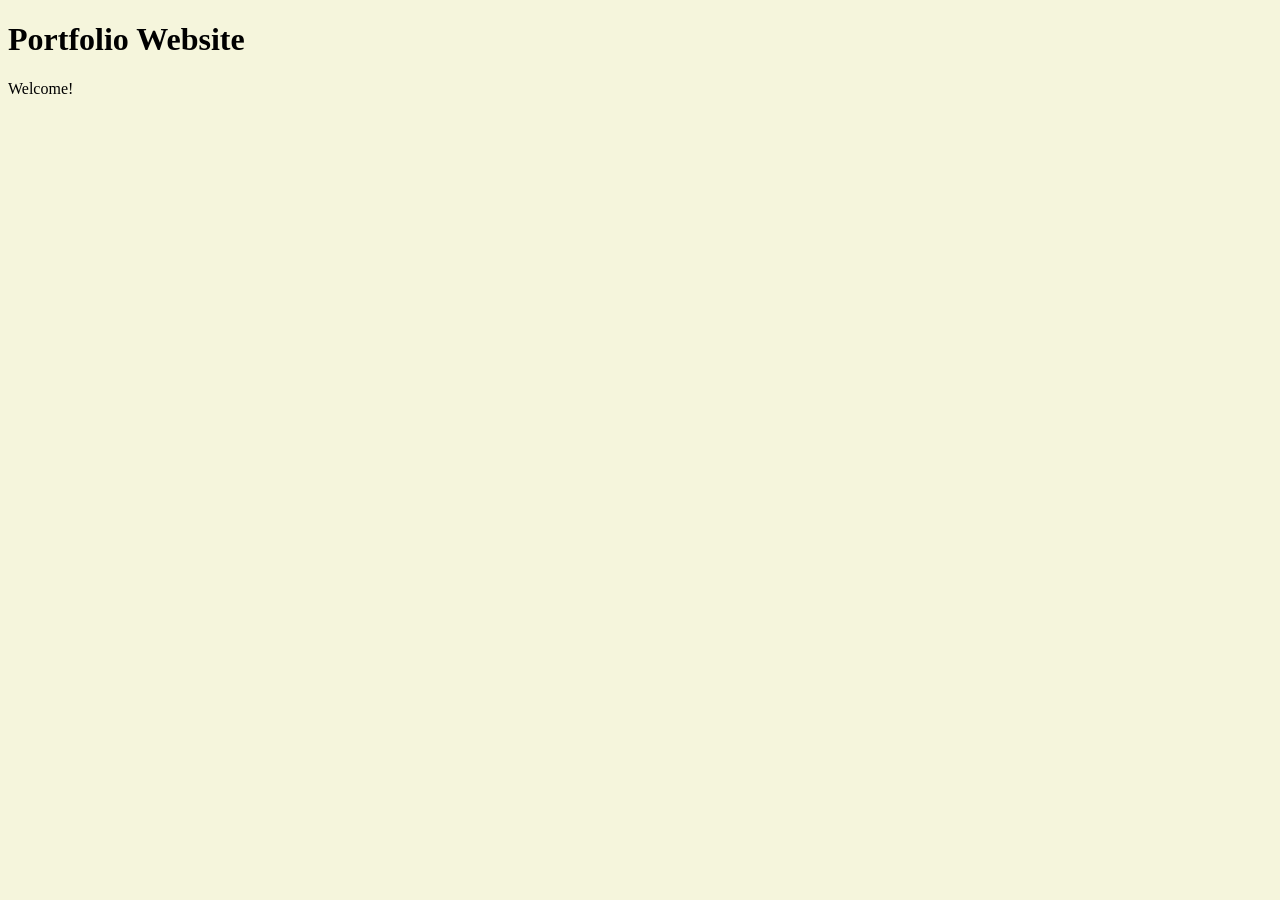
==== CSS/index.html @ 4152d2d2 "Made my initial commit through vscode" ====
<!DOCTYPE html>
<html lang="en">
<head>
    <meta charset="UTF-8">
    <meta name="viewport" content="width=device-width, initial-scale=1.0">
    <link rel="stylesheet" href="Style.css">
    <title>Portfolio Website 2026</title>

</head>
<body>
    <h1>Portfolio Website</h1>
    <p>Welcome!</p>

</body>
</html>
---- CSS/Style.css ----
body{
    background-color:beige; 
}

/* Beige color could be used */
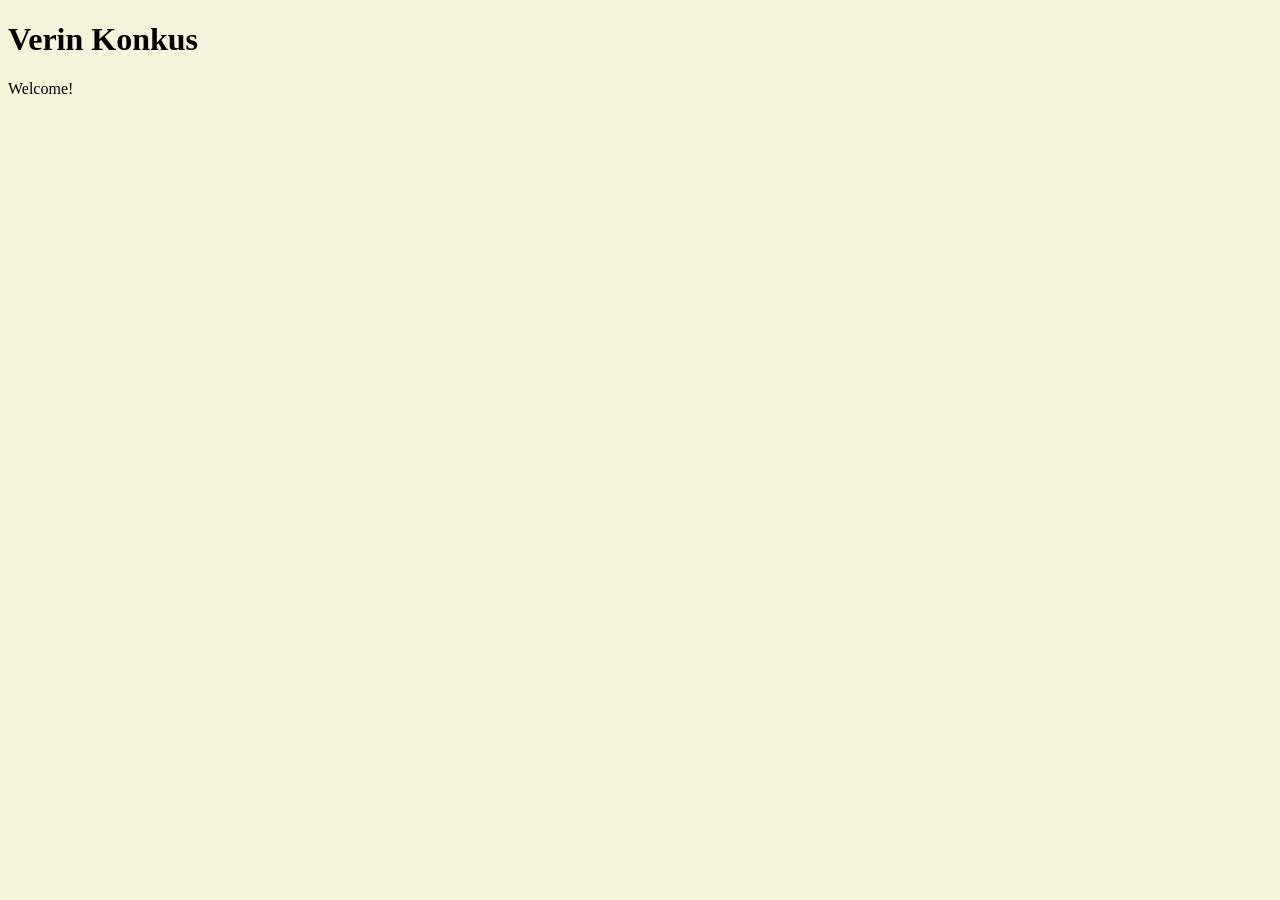
==== commit 943ff558: "Does This Work?" ====
--- a/CSS/index.html
+++ b/CSS/index.html
@@ -8,8 +8,11 @@
 
 </head>
 <body>
-    <h1>Portfolio Website</h1>
-    <p>Welcome!</p>
+    <div id="Main Container">
+        <h1>Verin Konkus</h1>
+        <p>Welcome!</p>
+
+    </div>
 
 </body>
 </html>
